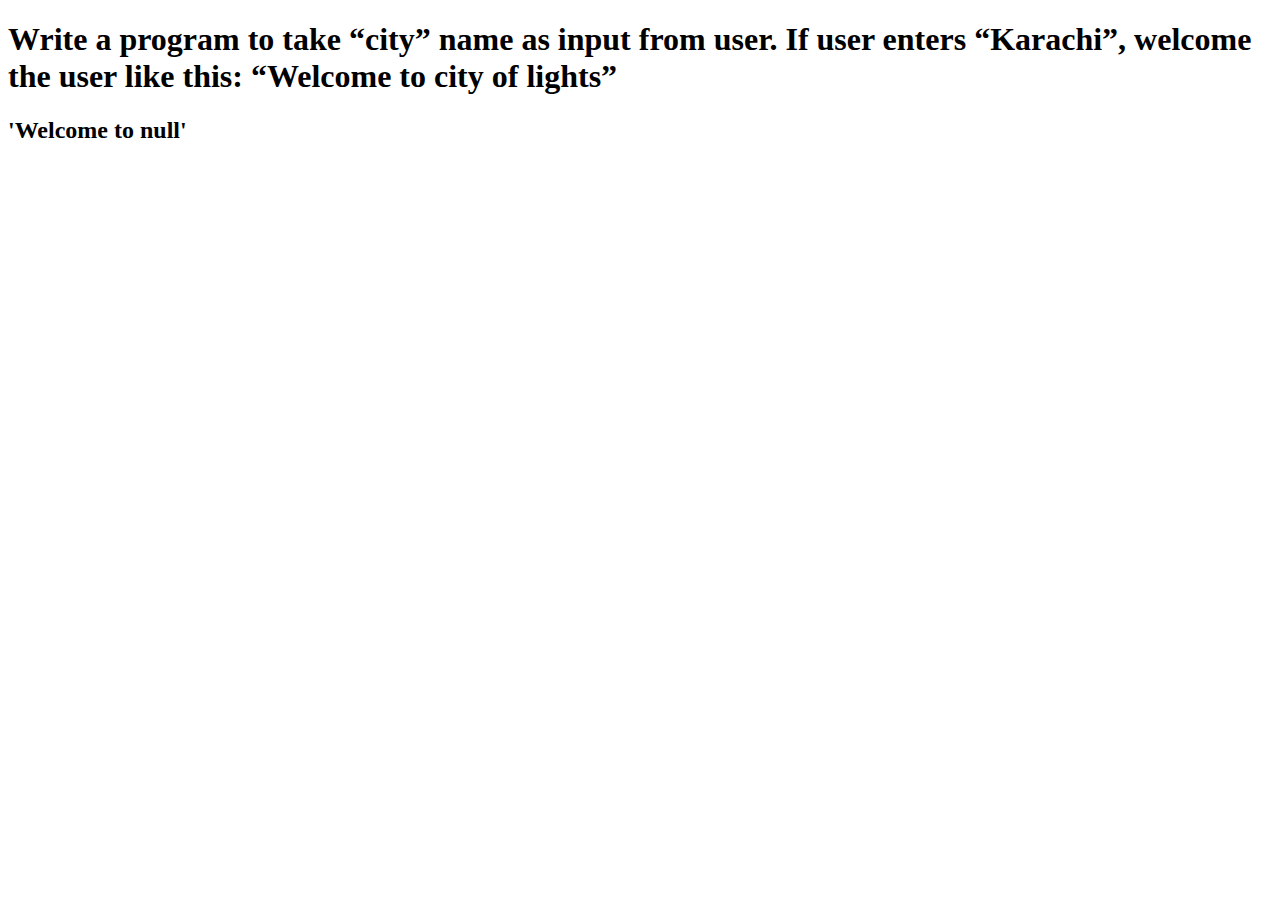
==== Question no.1/index.html @ cc085707 "JS assignment chp 9 to 11 question 1 complete" ====
<!DOCTYPE html>
<html lang="en">
<head>
    <meta charset="UTF-8">
    <meta name="viewport" content="width=device-width, initial-scale=1.0">
    <title>Question 1</title>
</head>
<body>
    <script src="./question1.js"></script>
</body>
</html>
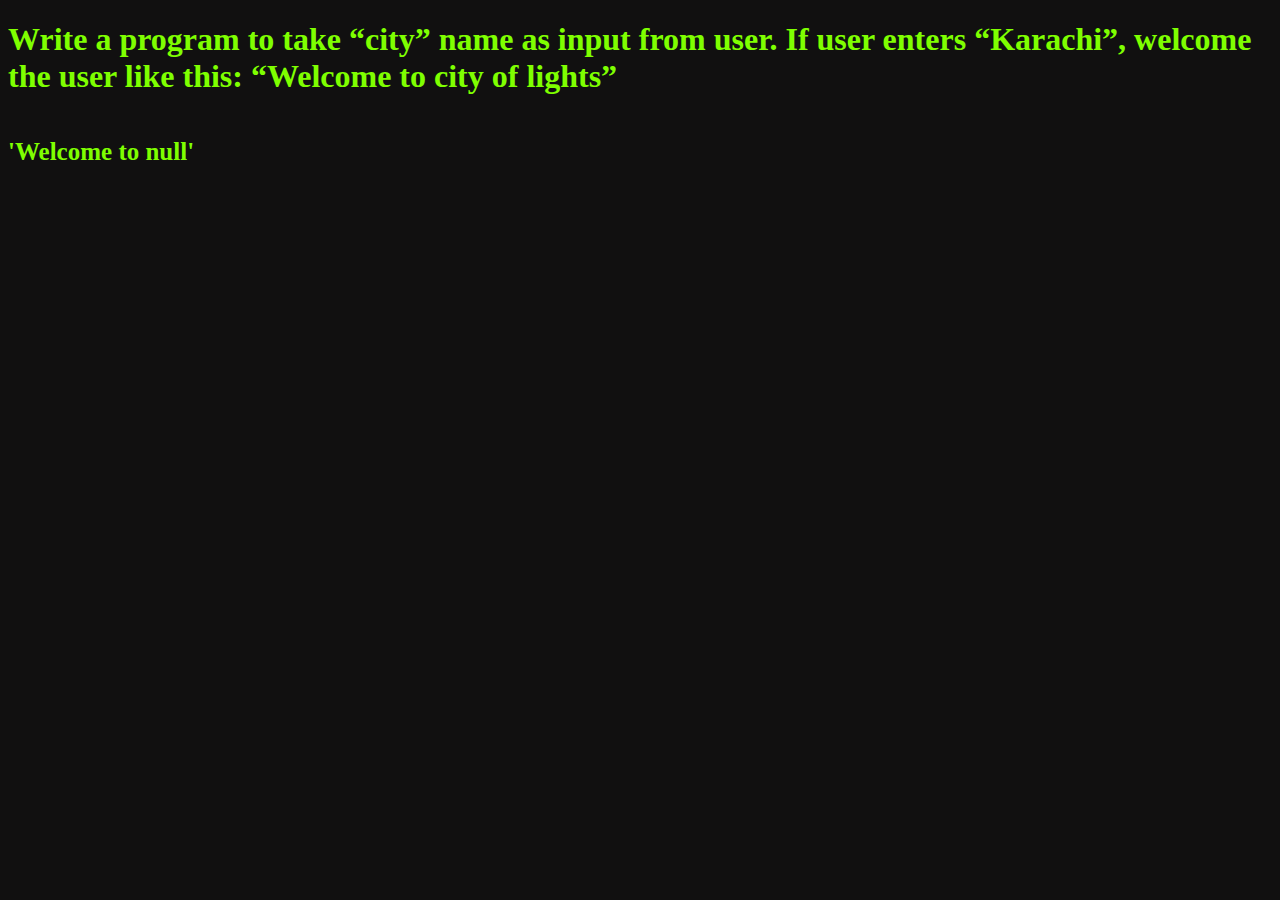
==== commit 0956075b: "5 questions completed" ====
--- a/Question no.1/index.html
+++ b/Question no.1/index.html
@@ -1,11 +1,21 @@
 <!DOCTYPE html>
 <html lang="en">
-<head>
-    <meta charset="UTF-8">
-    <meta name="viewport" content="width=device-width, initial-scale=1.0">
+  <head>
+    <meta charset="UTF-8" />
+    <meta name="viewport" content="width=device-width, initial-scale=1.0" />
     <title>Question 1</title>
-</head>
-<body>
+    <style>
+      body {
+        background-color: rgb(17, 16, 16);
+        color: chartreuse;
+      }
+      h2 {
+        font-size: 25px;
+        line-height: 70px;
+      }
+    </style>
+  </head>
+  <body>
     <script src="./question1.js"></script>
-</body>
-</html>+  </body>
+</html>
